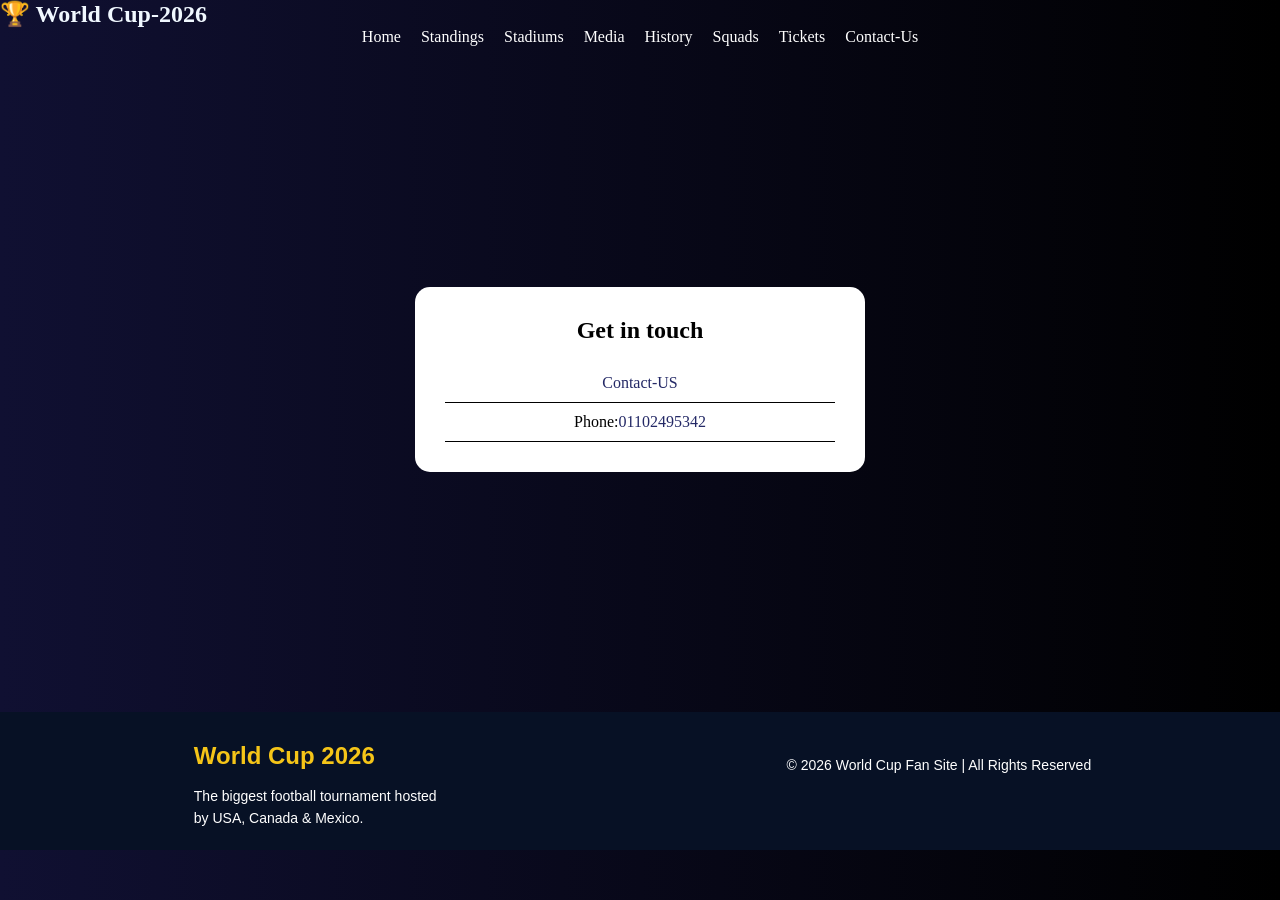
==== contact.html @ 08ed2a5f "Add files via upload" ====
<!DOCTYPE html>
<html lang="en">
    <head>
        <meta charset="UTF-8">
        <title>contact</title>
        <link rel="stylesheet" href="style.css">
    </head>
    <body>
      <header>
        <div class="logo">
            <h2>🏆 World Cup-2026</h2>
        </div>
      </header>
        <nav>
            <ul>
                <li><a href="index.html">Home</a></li>
                <li><a href="standings.html">Standings</a></li>
                <li><a href="stadiums.html">Stadiums</a></li>
                <li><a href="media.html">Media</a></li>
                <li><a href="history.html">History</a></li>
                <li><a href="Squads.html">Squads</a></li>
                <li><a href="tickets.html">Tickets</a></li>
                <li><a href="contact.html">Contact-Us</a></li>
            </ul>
        </nav>

        
        <main>
            <section>
                <h2>Get in touch</h2>
                <div class="cont table">
                    <table>
                        <tr><td><a href="mailto:onashaat474@gmail.com">Contact-US</a></td></tr>
                        <tr><td>Phone:<a href="tel:01102495342">01102495342</a></td></tr>
                    
                    </table>
                </div>
            </section>
        </main>
        <footer class="footer">
  <div class="footer-container">
    
    <div class="footer-section">
      <h2>World Cup 2026</h2>
      <p>The biggest football tournament hosted by USA, Canada & Mexico.</p>
    </div>
    
  <div class="footer-bottom">
    <p>© 2026 World Cup Fan Site | All Rights Reserved</p>
  </div>
</footer>
   
    
    </body>
</html>
---- style.css ----
* {
    margin: 0;
    padding: 0;
    box-sizing: border-box;
    
}
body{
    background-image: linear-gradient(to right, rgb(16, 16, 50),black);
    color: aliceblue;
    min-height: 80vh;
    

}

header h1{                                  /* in home page*/
    font-size: 28px;
    background-color: black;
    text-align: center;
    height: auto;

}

nav ul{
  display: flex;
  text-decoration: none;
  color: white;
  flex-direction: row;
  justify-content: center;
  align-items: center;
  list-style: none;
  

  
}
nav a{
  color: white;
  padding:10px;
  

}

main{
    display: flex;
    justify-content: center;
    align-items: center;
    height: 74vh;
}
section{
    background-color: white;
    color: black;
    padding: 30px;
    width: 90%;
    max-width: 450px;
    height: auto;
    border-radius: 15px;
    text-align: center;
}
section h2{
    margin-bottom: 20px;
    font-weight: bold;
}
 table{
    width: 100%;
    border-collapse: collapse;
 }

 td{
    padding: 10px;
    border-bottom: 1px solid black;
 }

 .cont table a{
  color: rgb(36, 41, 102);
 }

 .cont table a:hover{
  color: rgb(152, 172, 41);
 }


a{
  text-decoration: none;
}

 a:hover{
    color: rgb(152, 172, 41);
    margin: 5px;
    transition-duration: 0.2s;
 }

 section:hover{
    transform: scale(1.03);
    transition: 0.3s;
    
 }


 .footer {
  background: #071125;
  color: #fff;
  padding: 10px 0 0;
  font-family: Arial, sans-serif;
  
}

.footer-container {
  display: flex;
  justify-content: space-around;
  flex-wrap: wrap;
  padding: 0 20px;
}

.footer-section {
  margin: 20px;
  max-width: 250px;
}

.footer-section h2 {
  margin-bottom: 15px;
  color: #f5c518;
}

.footer-section p {
  font-size: 14px;
  line-height: 1.6;
}
 
.footer-bottom {
  text-align: center;
  background: #071125;
  padding: 15px;
  margin-top: 20px;
  font-size: 14px;
}
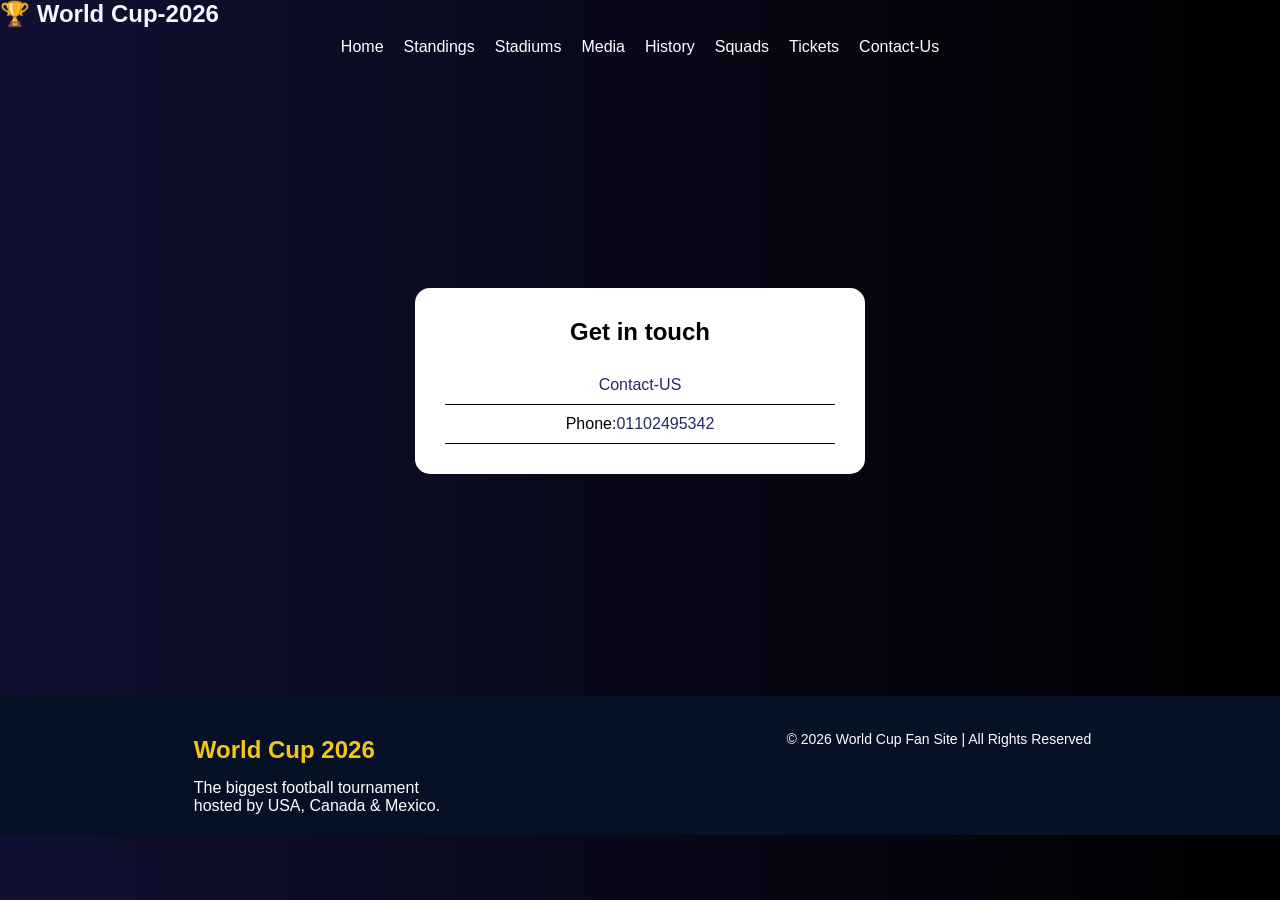
==== commit 03b0b230: "Add files via upload" ====
--- a/contact.html
+++ b/contact.html
@@ -2,8 +2,41 @@
 <html lang="en">
     <head>
         <meta charset="UTF-8">
+        <meta name="viewport" content="width=device-width, initial-scale=1.0">
         <title>contact</title>
         <link rel="stylesheet" href="style.css">
+        <style>
+            
+
+
+
+.cont table a {
+    color: rgb(36, 41, 102);
+    text-decoration: none;
+    word-break: break-all;
+}
+
+@media (max-width: 768px) {
+    main {
+        padding: 40px 10px;
+        min-height: auto;
+    }
+
+    section {
+        width: 95%;
+        padding: 20px;
+    }
+
+    td {
+        padding: 12px 5px;
+        font-size: 15px;
+    }
+
+    section h2 {
+        font-size: 20px;
+    }
+}
+        </style>
     </head>
     <body>
       <header>
--- a/style.css
+++ b/style.css
@@ -2,50 +2,51 @@
     margin: 0;
     padding: 0;
     box-sizing: border-box;
-    
-}
-body{
-    background-image: linear-gradient(to right, rgb(16, 16, 50),black);
-    color: aliceblue;
-    min-height: 80vh;
-    
-
 }
 
-header h1{                                  /* in home page*/
-    font-size: 28px;
+body {
+    background-image: linear-gradient(to right, rgb(16, 16, 50), black);
+    color: aliceblue;
+    min-height: 100vh;
+    font-family: Arial, sans-serif;
+}
+
+header h1 {
+    font-size: 40px;
     background-color: black;
     text-align: center;
     height: auto;
-
+    padding: 15px 0;
 }
 
-nav ul{
-  display: flex;
-  text-decoration: none;
-  color: white;
-  flex-direction: row;
-  justify-content: center;
-  align-items: center;
-  list-style: none;
-  
-
-  
-}
-nav a{
-  color: white;
-  padding:10px;
-  
-
+nav ul {
+    display: flex;
+    flex-direction: row;
+    justify-content: center;
+    list-style: none;
+    flex-wrap: wrap;
 }
 
-main{
+nav a {
+    color: white;
+    padding: 10px;
+    text-decoration: none;
+    display: inline-block;
+}
+nav a:hover{
+  margin: 3px;
+  transition-duration: 0.3s;
+}
+
+main {
     display: flex;
     justify-content: center;
     align-items: center;
-    height: 74vh;
+    min-height: 70vh;
+    padding: 20px;
 }
-section{
+
+section {
     background-color: white;
     color: black;
     padding: 30px;
@@ -54,84 +55,113 @@
     height: auto;
     border-radius: 15px;
     text-align: center;
+    margin: 20px auto;
 }
-section h2{
+
+section h2 {
     margin-bottom: 20px;
     font-weight: bold;
 }
- table{
+
+table {
     width: 100%;
     border-collapse: collapse;
- }
+}
 
- td{
+td {
     padding: 10px;
     border-bottom: 1px solid black;
- }
-
- .cont table a{
-  color: rgb(36, 41, 102);
- }
-
- .cont table a:hover{
-  color: rgb(152, 172, 41);
- }
-
-
-a{
-  text-decoration: none;
 }
 
- a:hover{
+.cont table a {
+    color: rgb(36, 41, 102);
+}
+
+.cont table a:hover {
     color: rgb(152, 172, 41);
-    margin: 5px;
+}
+
+a {
+    text-decoration: none;
+}
+
+a:hover {
+    color: rgb(152, 172, 41);
     transition-duration: 0.2s;
- }
+}
 
- section:hover{
+section:hover {
     transform: scale(1.03);
     transition: 0.3s;
-    
- }
+}
 
-
- .footer {
-  background: #071125;
-  color: #fff;
-  padding: 10px 0 0;
-  font-family: Arial, sans-serif;
-  
+.footer {
+    background: #071125;
+    color: #fff;
+    padding: 20px 0 0;
 }
 
 .footer-container {
-  display: flex;
-  justify-content: space-around;
-  flex-wrap: wrap;
-  padding: 0 20px;
+    display: flex;
+    justify-content: space-around;
+    flex-wrap: wrap;
+    padding: 0 20px;
 }
 
 .footer-section {
-  margin: 20px;
-  max-width: 250px;
+    margin: 20px;
+    max-width: 250px;
+    flex: 1 1 200px;
 }
 
 .footer-section h2 {
-  margin-bottom: 15px;
-  color: #f5c518;
+    margin-bottom: 15px;
+    color: #f5c518;
 }
 
-.footer-section p {
-  font-size: 14px;
-  line-height: 1.6;
-}
- 
 .footer-bottom {
-  text-align: center;
-  background: #071125;
-  padding: 15px;
-  margin-top: 20px;
-  font-size: 14px;
+    text-align: center;
+    background: #071125;
+    padding: 15px;
+    font-size: 14px;
 }
 
- 
+/* Responsive Media Query */
+@media (max-width: 768px) {
+    header h1 {
+        font-size: 26px;
+    }
 
+    nav ul {
+        flex-direction: column;
+        align-items: center;
+    }
+
+    nav a {
+        width: 100%;
+        text-align: center;
+        padding: 12px;
+        border-bottom: 1px solid rgba(255,255,255,0.1);
+    }
+
+    main {
+        min-height: auto;
+    }
+
+    section {
+        width: 95% !important;
+        padding: 20px;
+    }
+
+    table {
+        display: block;
+        overflow-x: auto;
+        white-space: nowrap;
+    }
+
+    .footer-container {
+        flex-direction: column;
+        align-items: center;
+        text-align: center;
+    }
+}
